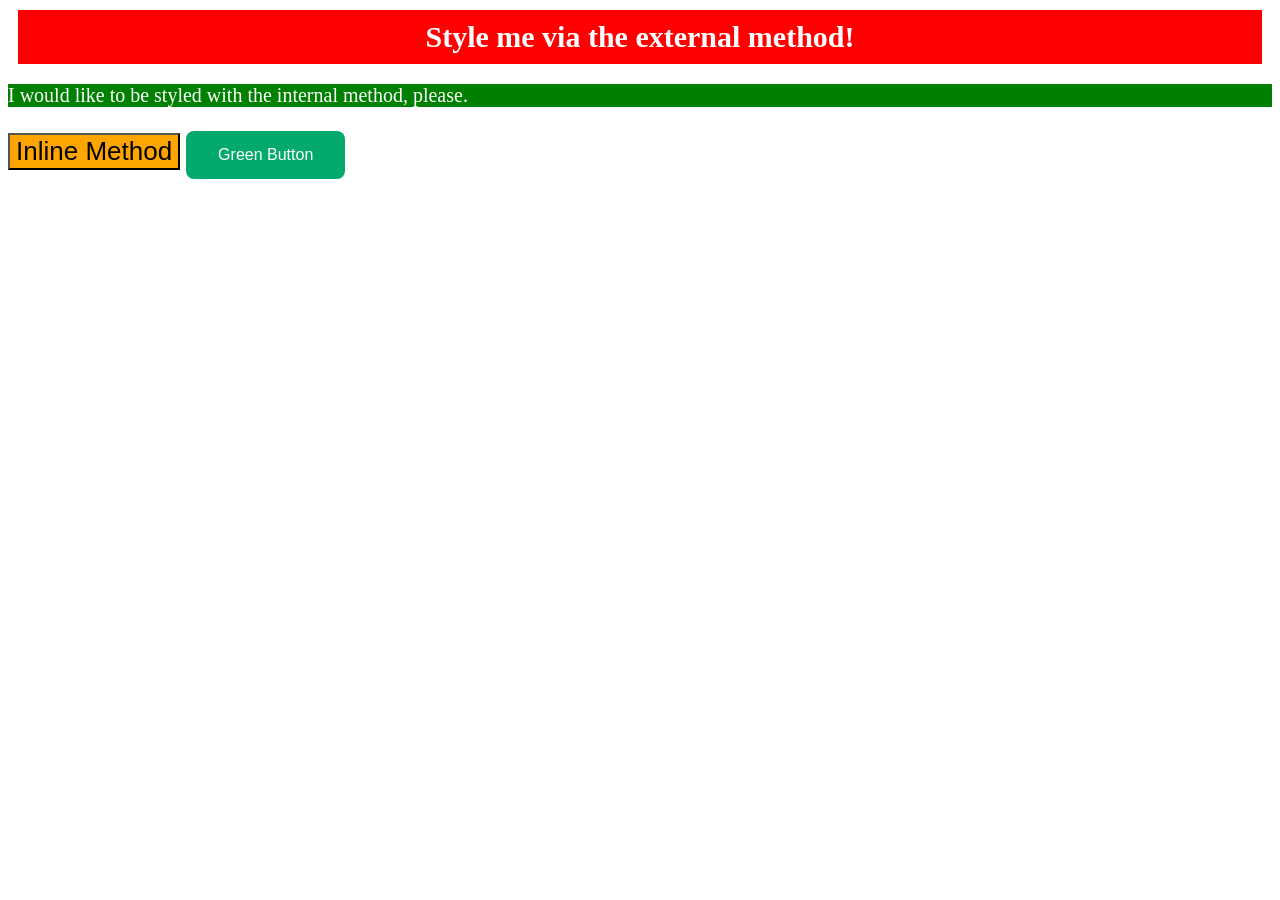
==== foundations/intro-to-css/01-css-methods/index.html @ 94c27a22 "Ejercicio finalizado" ====
<!DOCTYPE html>
<html lang="en">
  <head>
    <meta charset="UTF-8">
    <meta http-equiv="X-UA-Compatible" content="IE=edge">
    <meta name="viewport" content="width=device-width, initial-scale=1.0">
      <link rel="stylesheet" href="styles.css">
    <style>
      p {
        background-color: green;
        color: white;
        font-size: 20px;
      }

    </style>
    <title>Methods for Adding CSS</title>
  </head>
  <body>
    <div>Style me via the external method!</div>
    <p>I would like to be styled with the internal method, please.</p>
    
    <button style="background-color: orange; font-size: 26px;">Inline Method</button>

    <button style="background-color: #04AA6D; 
     border: none; color: white; padding: 15px 32px; 
     text-align: center; text-decoration: none; 
     display: inline-block; font-size: 16px; 
     margin: 4px 2px; cursor: pointer; border-radius: 8px;
     "> Green Button
</button> 


  </body>
</html>
---- foundations/intro-to-css/01-css-methods/styles.css ----
div {
  background-color: red;
  color: white;
  font-size: 30px;
  text-align: center;
  margin: 10px;
  font-weight: bold;
  padding: 10px;
}
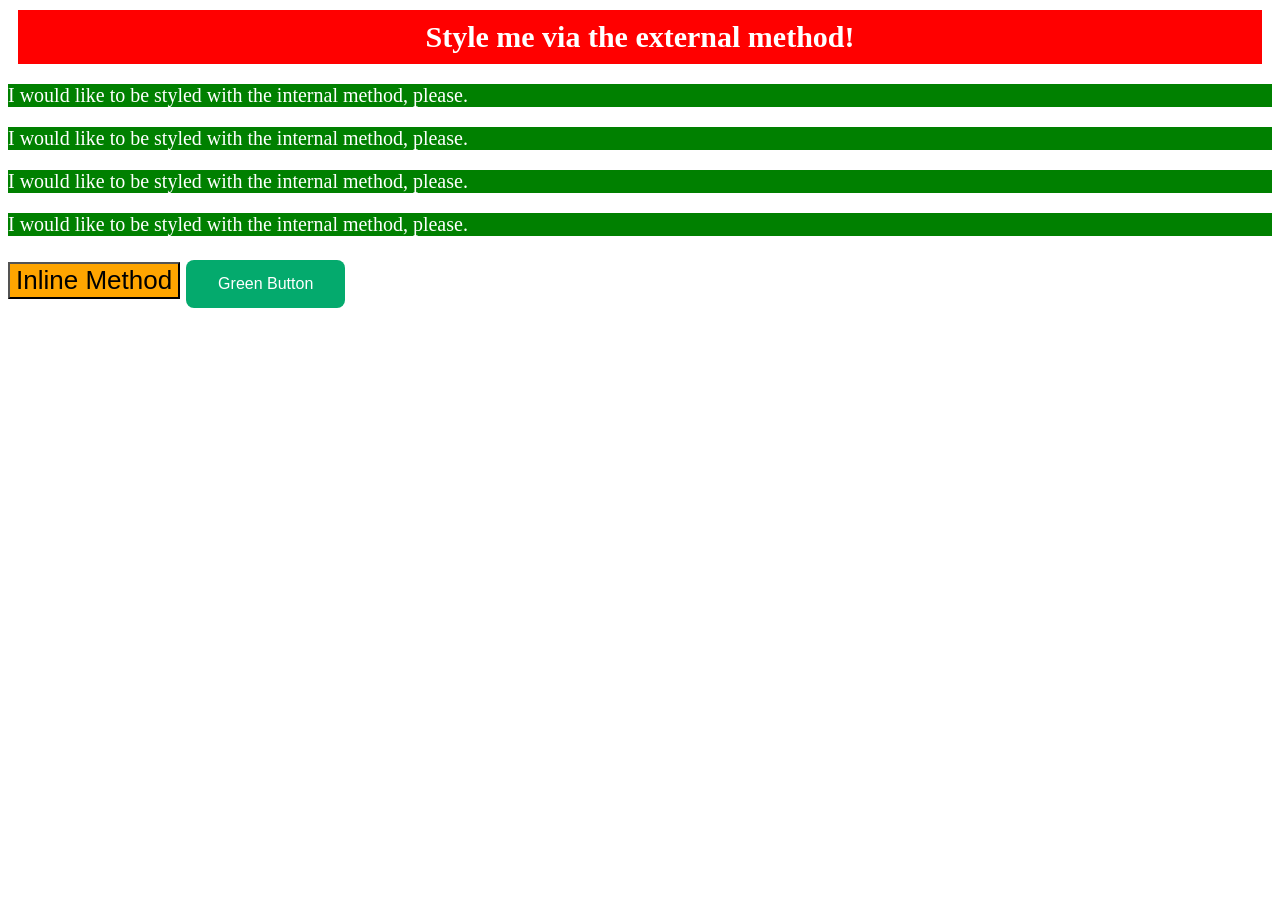
==== commit c549afee: "se actualizo el archivo index.html para agregar una etiqueta de estilo en línea, y se modificó el ar" ====
--- a/foundations/intro-to-css/01-css-methods/index.html
+++ b/foundations/intro-to-css/01-css-methods/index.html
@@ -4,23 +4,34 @@
     <meta charset="UTF-8">
     <meta http-equiv="X-UA-Compatible" content="IE=edge">
     <meta name="viewport" content="width=device-width, initial-scale=1.0">
-      <link rel="stylesheet" href="styles.css">
+
+      <link rel="stylesheet" href="styles.css"> <!-- Link de acceso al archivo
+      de estilos llamado styles.css, el cual esta dentro de la carpeta de los ejercicios
+      External CSS method -->
+    
+    <!-- Etiqueta utilizada para importar caracteristicas CSS de manera interna
+     en el archivo.Internal CSS method -->
     <style>
-      p {
+    p {
         background-color: green;
         color: white;
         font-size: 20px;
       }
+    </style>
 
-    </style>
     <title>Methods for Adding CSS</title>
   </head>
   <body>
+    
     <div>Style me via the external method!</div>
+    
     <p>I would like to be styled with the internal method, please.</p>
-    
+    <p>I would like to be styled with the internal method, please.</p>
+    <p>I would like to be styled with the internal method, please.</p>
+    <p>I would like to be styled with the internal method, please.</p>
+
     <button style="background-color: orange; font-size: 26px;">Inline Method</button>
-
+<!-- Manera de utilizar inline las caracteristicas de css -->
     <button style="background-color: #04AA6D; 
      border: none; color: white; padding: 15px 32px; 
      text-align: center; text-decoration: none; 
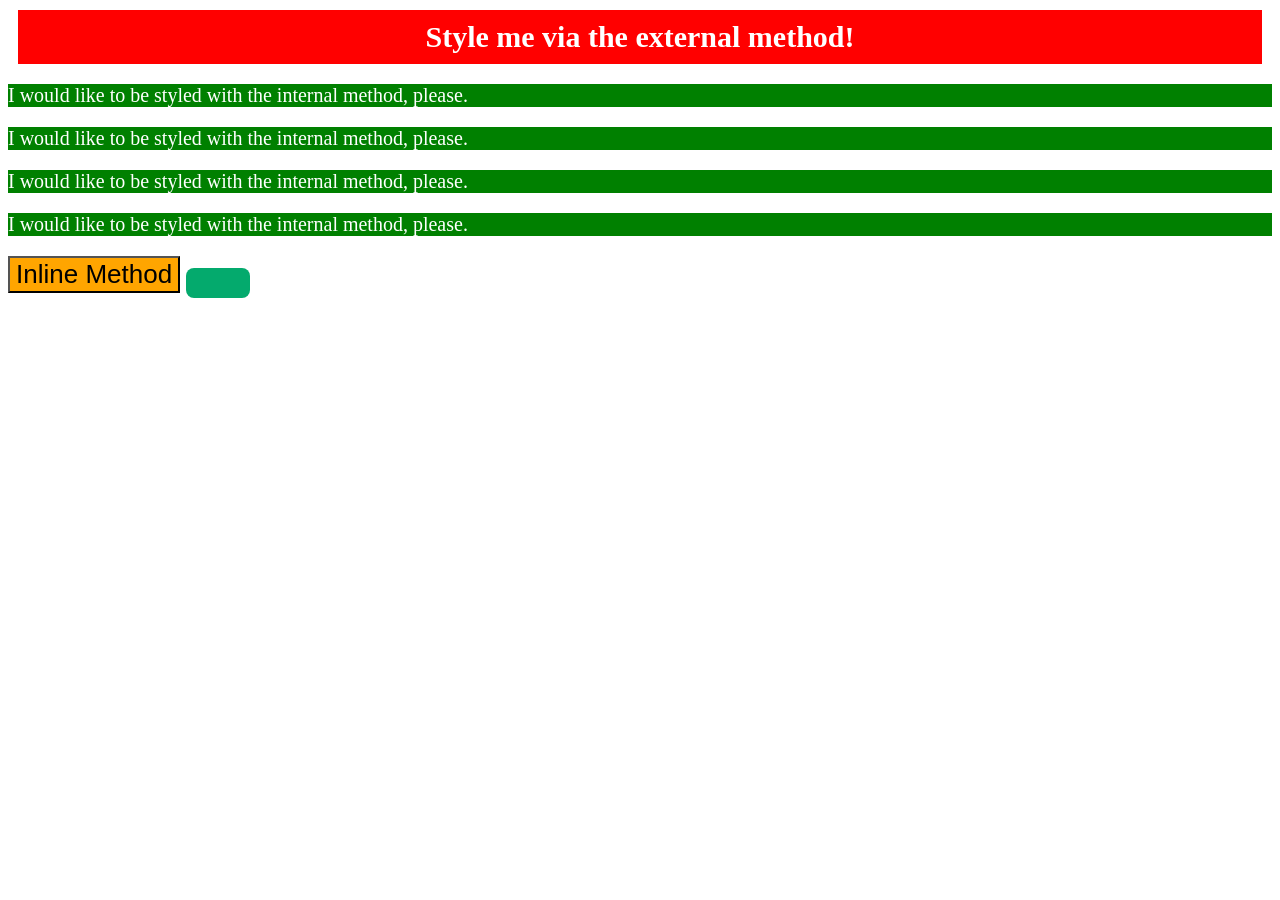
==== commit aeabc302: "archivo index actualizado." ====
--- a/foundations/intro-to-css/01-css-methods/index.html
+++ b/foundations/intro-to-css/01-css-methods/index.html
@@ -37,7 +37,7 @@
      text-align: center; text-decoration: none; 
      display: inline-block; font-size: 16px; 
      margin: 4px 2px; cursor: pointer; border-radius: 8px;
-     "> Green Button
+     "> 
 </button> 
 
 
